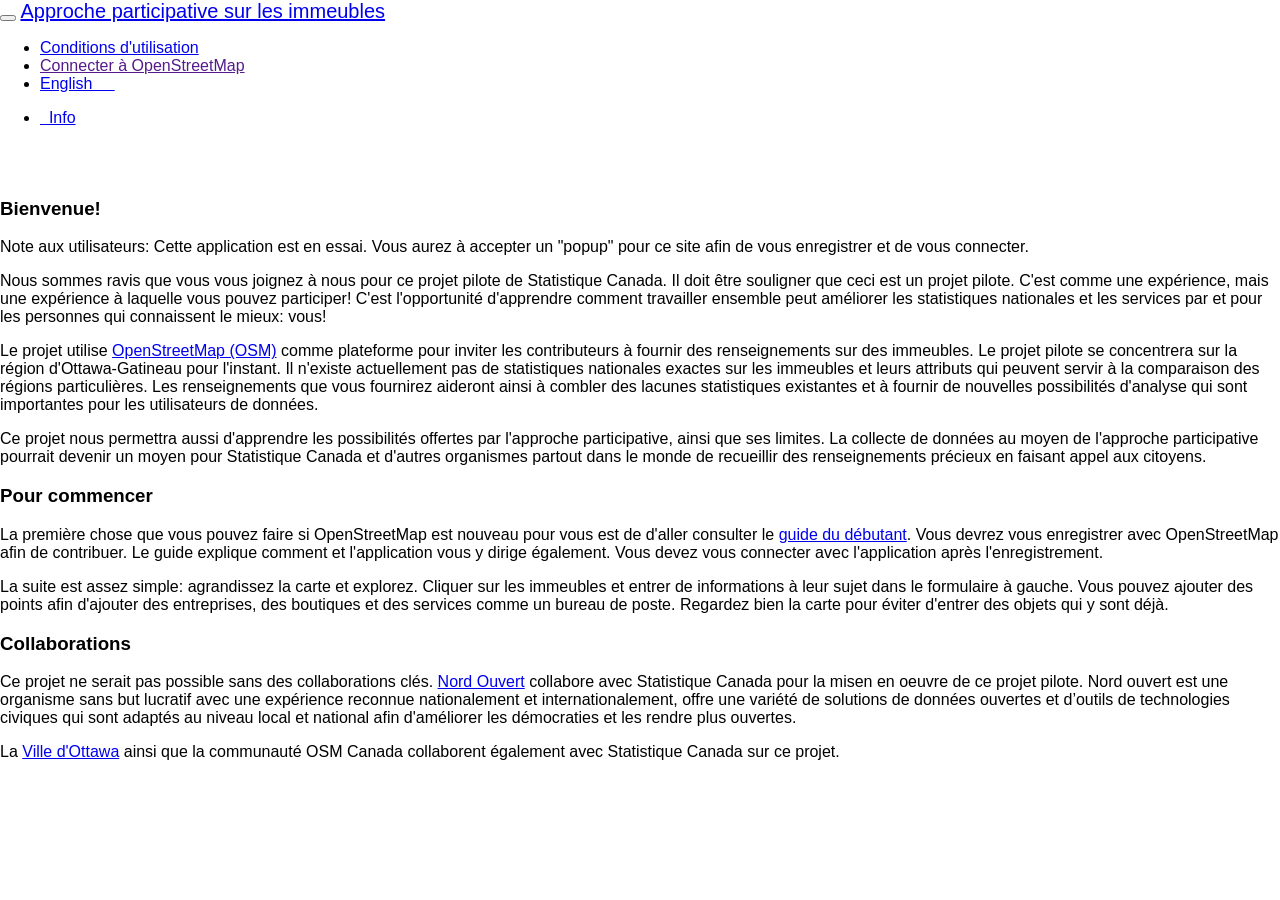
==== about-fr.html @ 85c9a679 "Added About section (French and English)" ====
<!DOCTYPE html>
<html lang="en">
	<head>
		<meta http-equiv="Content-Type" content="text/html; charset=utf-8">

		<title>Approche participative</title>
		<link rel="stylesheet" href="assets/bootstrap-3.3.6/css/bootstrap.css">
		<link rel="stylesheet" href="assets/css/mainApp.css">

		<!-- mobile devices -->
			 <meta name='viewport' content='initial-scale=1.0 maximum-scale=1.0'>
			 <meta name='apple-mobile-web-app-capable' content='yes' />
			 <meta name='apple-mobile-web-app-status-bar-style' content='black-translucent' />

		<script type="text/javascript">
			var wb = { lang:"fr" }
		</script>
		<script type="text/javascript" src="./wet-config.js"></script>
		<script src="assets/js/jquery-2.1.4.min.js"></script>
		<script src="assets/bootstrap-3.3.6/js/bootstrap.min.js"></script>

	</head>
	<body>
		<div class="navbar navbar-default navbar-fixed-top" role="navigation">
	        <div class="navbar-header">
	          <button type="button" class="navbar-toggle" data-toggle="collapse" data-target=".navbar-collapse">
	            <span class="icon-bar"></span>
	            <span class="icon-bar"></span>
	            <span class="icon-bar"></span>
	          </button>
	          <a class="navbar-brand" href="index-fra.html">Approche participative sur les immeubles</a>
	        </div>
	        <div class="navbar-collapse collapse">
	  	     <ul class="nav navbar-nav navbar-right">
				<li><a class="btn btn-link pull-right" href="discl-fr.html">Conditions d'utilisation</a></li>
				<li><a href="" class="btn btn-link pull-right" onclick="onLoad()">Connecter à OpenStreetMap</a></li>
		  		<li><a id="wb-locale"  class="link" href="about.html">English&nbsp;&nbsp;&nbsp;&nbsp;&nbsp;</a></li>
	  		</ul>

	  		<ul class="nav navbar-nav">
	            <li><a href="about-fr.html" data-toggle="collapse" data-target=".navbar-collapse.in">&nbsp;&nbsp;Info</a></li>
	          </ul>
	        </div><!--/.navbar-collapse -->
	      </div>
        <div class="container">
      <div class="row">
      <div class="col-sm-12">
      <br><br>
      <h3>Bienvenue!</h3>
      <p>Note aux utilisateurs: Cette application est en essai. Vous aurez à accepter un "popup" pour ce site afin de vous 
      enregistrer et de vous connecter.</p>
      
      <p>Nous sommes ravis que vous vous joignez à nous pour ce projet pilote de Statistique Canada. Il doit être souligner que 
      ceci est un projet pilote. C'est comme une expérience, mais une expérience à laquelle vous pouvez participer! 
      C'est l'opportunité d'apprendre comment travailler ensemble peut améliorer les statistiques nationales et les services par 
      et pour les personnes qui connaissent le mieux: vous!</p>
      
      <p> Le projet utilise <a href="http://www.openstreetmap.org/?locale=fr-CA#map=13/45.4243/-75.7205">OpenStreetMap (OSM)</a> 
      comme plateforme pour inviter les contributeurs à fournir des renseignements sur des immeubles. Le projet pilote 
      se concentrera sur la région d'Ottawa-Gatineau pour l'instant. 
      Il n'existe actuellement pas de statistiques nationales exactes sur les immeubles et leurs attributs qui peuvent servir 
      à la comparaison des régions particulières. Les renseignements que vous fournirez aideront ainsi à combler des lacunes 
      statistiques existantes et à fournir de nouvelles possibilités d'analyse qui sont importantes pour les utilisateurs de 
      données.</p>

	  <p>Ce projet nous permettra aussi d'apprendre les possibilités offertes par l'approche participative, ainsi que ses limites. 
	  La collecte de données au moyen de l'approche participative pourrait devenir un moyen pour Statistique Canada et d'autres 
	  organismes partout dans le monde de recueillir des renseignements précieux en faisant appel aux citoyens.</p>
	  
	  <h3>Pour commencer</h3>
	  <p>La première chose que vous pouvez faire si OpenStreetMap est nouveau pour vous est de d'aller consulter le 
	  <a href="http://learnosm.org/fr/">guide du débutant</a>. Vous devrez vous enregistrer avec OpenStreetMap afin de contribuer.
	  Le guide explique comment et l'application vous y dirige également. Vous devez vous connecter avec l'application après
	  l'enregistrement.</p>
	  
	  <p>La suite est assez simple: agrandissez la carte et explorez. Cliquer sur les immeubles et entrer de informations à
	  leur sujet dans le formulaire à gauche. Vous pouvez ajouter des points afin d'ajouter des entreprises, des boutiques et 
	  des services comme un bureau de poste. Regardez bien la carte pour éviter d'entrer des objets qui y sont déjà.</p>
	  
	  <h3>Collaborations</h3>
	  Ce projet ne serait pas possible sans des collaborations clés. <a href="http://www.nordouvert.ca">Nord Ouvert</a>
	  collabore avec Statistique Canada pour la misen en oeuvre de ce projet pilote. Nord ouvert est une organisme sans but lucratif 
	  avec une expérience reconnue nationalement et internationalement, offre une variété de solutions de données 
	  ouvertes et d’outils de technologies civiques qui sont adaptés au niveau local et national afin d'améliorer les démocraties 
	  et les rendre plus ouvertes.</p> 
	  
	  La <a href="http://ottawa.ca/fr">Ville d'Ottawa</a> ainsi que la communauté OSM Canada collaborent également avec 
	  Statistique Canada sur ce projet.
	  
     </div>
  </div>
</div>
		</body>
</html>
---- assets/css/mainApp.css ----
body {
  font-family : Helvetica,Arial,sans-serif;
  margin : 0;
}



.content {
  width	: 100%;
  position: absolute;
  top		: 50px;
  bottom	: 0px;
}

.content iframe {
  width: 100% !important;
  height: 100% !important;
}

.navbar-brand {
  font-size: 20px;
}
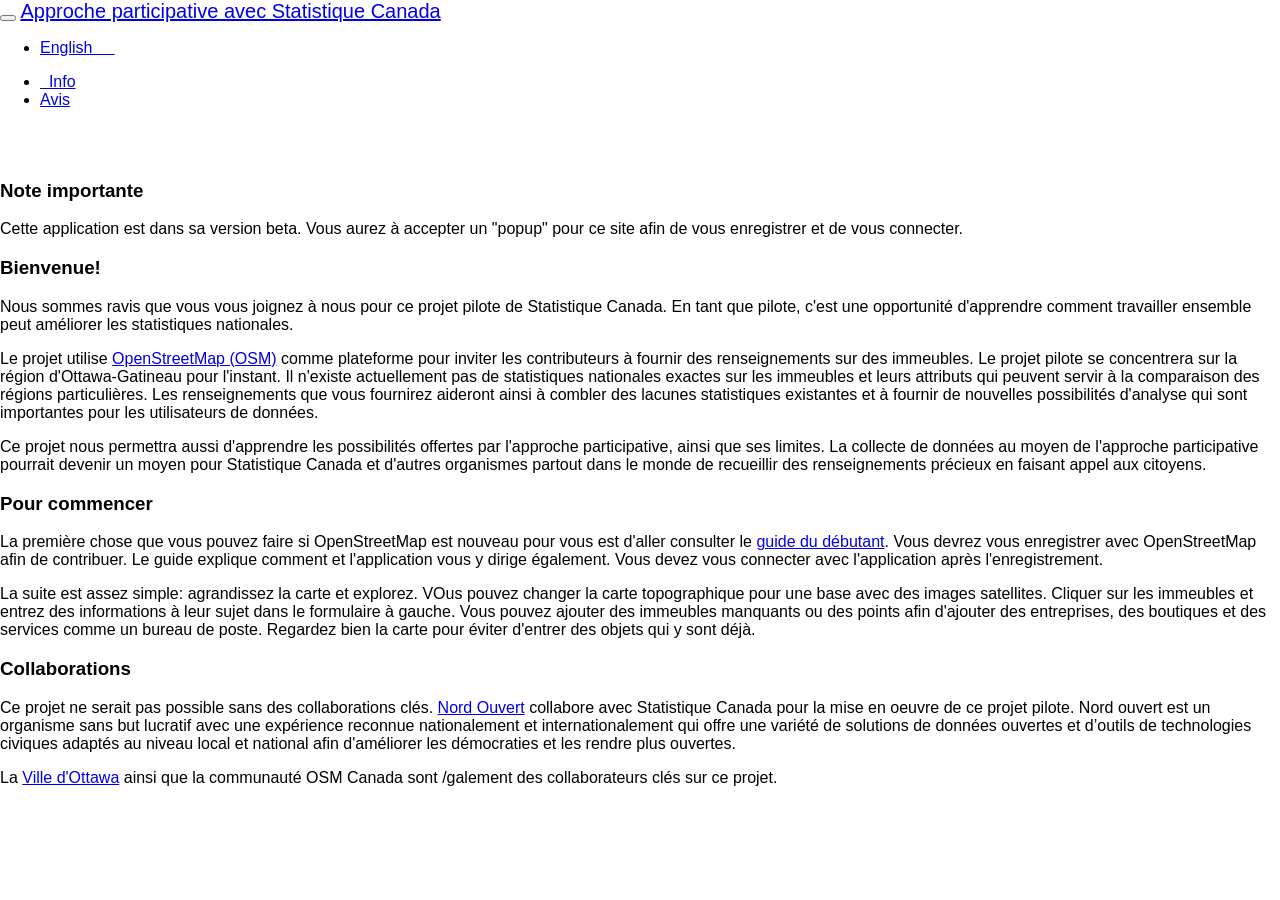
==== commit 9b0914f9: "Updates from @Monduiz" ====
--- a/about-fr.html
+++ b/about-fr.html
@@ -28,17 +28,16 @@
 	            <span class="icon-bar"></span>
 	            <span class="icon-bar"></span>
 	          </button>
-	          <a class="navbar-brand" href="index-fra.html">Approche participative sur les immeubles</a>
+	          <a class="navbar-brand" href="index-fra.html">Approche participative avec Statistique Canada</a>
 	        </div>
 	        <div class="navbar-collapse collapse">
 	  	     <ul class="nav navbar-nav navbar-right">
-				<li><a class="btn btn-link pull-right" href="discl-fr.html">Conditions d'utilisation</a></li>
-				<li><a href="" class="btn btn-link pull-right" onclick="onLoad()">Connecter à OpenStreetMap</a></li>
 		  		<li><a id="wb-locale"  class="link" href="about.html">English&nbsp;&nbsp;&nbsp;&nbsp;&nbsp;</a></li>
 	  		</ul>
 
 	  		<ul class="nav navbar-nav">
 	            <li><a href="about-fr.html" data-toggle="collapse" data-target=".navbar-collapse.in">&nbsp;&nbsp;Info</a></li>
+				<li><a class="btn btn-link pull-right" href="discl-fr.html">Avis</a></li>
 	          </ul>
 	        </div><!--/.navbar-collapse -->
 	      </div>
@@ -46,14 +45,14 @@
       <div class="row">
       <div class="col-sm-12">
       <br><br>
+      <h3>Note importante</h3>
+      
+      <p>Cette application est dans sa version beta. Vous aurez à accepter un "popup" pour ce site afin 
+      de vous enregistrer et de vous connecter.</p>
+      
       <h3>Bienvenue!</h3>
-      <p>Note aux utilisateurs: Cette application est en essai. Vous aurez à accepter un "popup" pour ce site afin de vous 
-      enregistrer et de vous connecter.</p>
-      
-      <p>Nous sommes ravis que vous vous joignez à nous pour ce projet pilote de Statistique Canada. Il doit être souligner que 
-      ceci est un projet pilote. C'est comme une expérience, mais une expérience à laquelle vous pouvez participer! 
-      C'est l'opportunité d'apprendre comment travailler ensemble peut améliorer les statistiques nationales et les services par 
-      et pour les personnes qui connaissent le mieux: vous!</p>
+      <p>Nous sommes ravis que vous vous joignez à nous pour ce projet pilote de Statistique Canada. En tant que pilote, 
+      c'est une opportunité d'apprendre comment travailler ensemble peut améliorer les statistiques nationales.</p>
       
       <p> Le projet utilise <a href="http://www.openstreetmap.org/?locale=fr-CA#map=13/45.4243/-75.7205">OpenStreetMap (OSM)</a> 
       comme plateforme pour inviter les contributeurs à fournir des renseignements sur des immeubles. Le projet pilote 
@@ -68,24 +67,26 @@
 	  organismes partout dans le monde de recueillir des renseignements précieux en faisant appel aux citoyens.</p>
 	  
 	  <h3>Pour commencer</h3>
-	  <p>La première chose que vous pouvez faire si OpenStreetMap est nouveau pour vous est de d'aller consulter le 
+	  <p>La première chose que vous pouvez faire si OpenStreetMap est nouveau pour vous est d'aller consulter le 
 	  <a href="http://learnosm.org/fr/">guide du débutant</a>. Vous devrez vous enregistrer avec OpenStreetMap afin de contribuer.
 	  Le guide explique comment et l'application vous y dirige également. Vous devez vous connecter avec l'application après
 	  l'enregistrement.</p>
 	  
-	  <p>La suite est assez simple: agrandissez la carte et explorez. Cliquer sur les immeubles et entrer de informations à
-	  leur sujet dans le formulaire à gauche. Vous pouvez ajouter des points afin d'ajouter des entreprises, des boutiques et 
-	  des services comme un bureau de poste. Regardez bien la carte pour éviter d'entrer des objets qui y sont déjà.</p>
+	  <p>La suite est assez simple: agrandissez la carte et explorez. VOus pouvez changer la carte topographique pour une base 
+	  avec des images satellites. Cliquer sur les immeubles et entrez des informations à
+	  leur sujet dans le formulaire à gauche. Vous pouvez ajouter des immeubles manquants ou des points afin d'ajouter des 
+	  entreprises, des boutiques et des services comme un bureau de poste. Regardez bien la carte pour éviter 
+	  d'entrer des objets qui y sont déjà.</p>
 	  
 	  <h3>Collaborations</h3>
 	  Ce projet ne serait pas possible sans des collaborations clés. <a href="http://www.nordouvert.ca">Nord Ouvert</a>
-	  collabore avec Statistique Canada pour la misen en oeuvre de ce projet pilote. Nord ouvert est une organisme sans but lucratif 
-	  avec une expérience reconnue nationalement et internationalement, offre une variété de solutions de données 
-	  ouvertes et d’outils de technologies civiques qui sont adaptés au niveau local et national afin d'améliorer les démocraties 
+	  collabore avec Statistique Canada pour la mise en oeuvre de ce projet pilote. Nord ouvert est un organisme sans but lucratif 
+	  avec une expérience reconnue nationalement et internationalement qui offre une variété de solutions de données 
+	  ouvertes et d’outils de technologies civiques adaptés au niveau local et national afin d'améliorer les démocraties 
 	  et les rendre plus ouvertes.</p> 
 	  
-	  La <a href="http://ottawa.ca/fr">Ville d'Ottawa</a> ainsi que la communauté OSM Canada collaborent également avec 
-	  Statistique Canada sur ce projet.
+	  La <a href="http://ottawa.ca/fr">Ville d'Ottawa</a> ainsi que la communauté OSM Canada sont /galement des collaborateurs 
+	  clés sur ce projet.
 	  
      </div>
   </div>
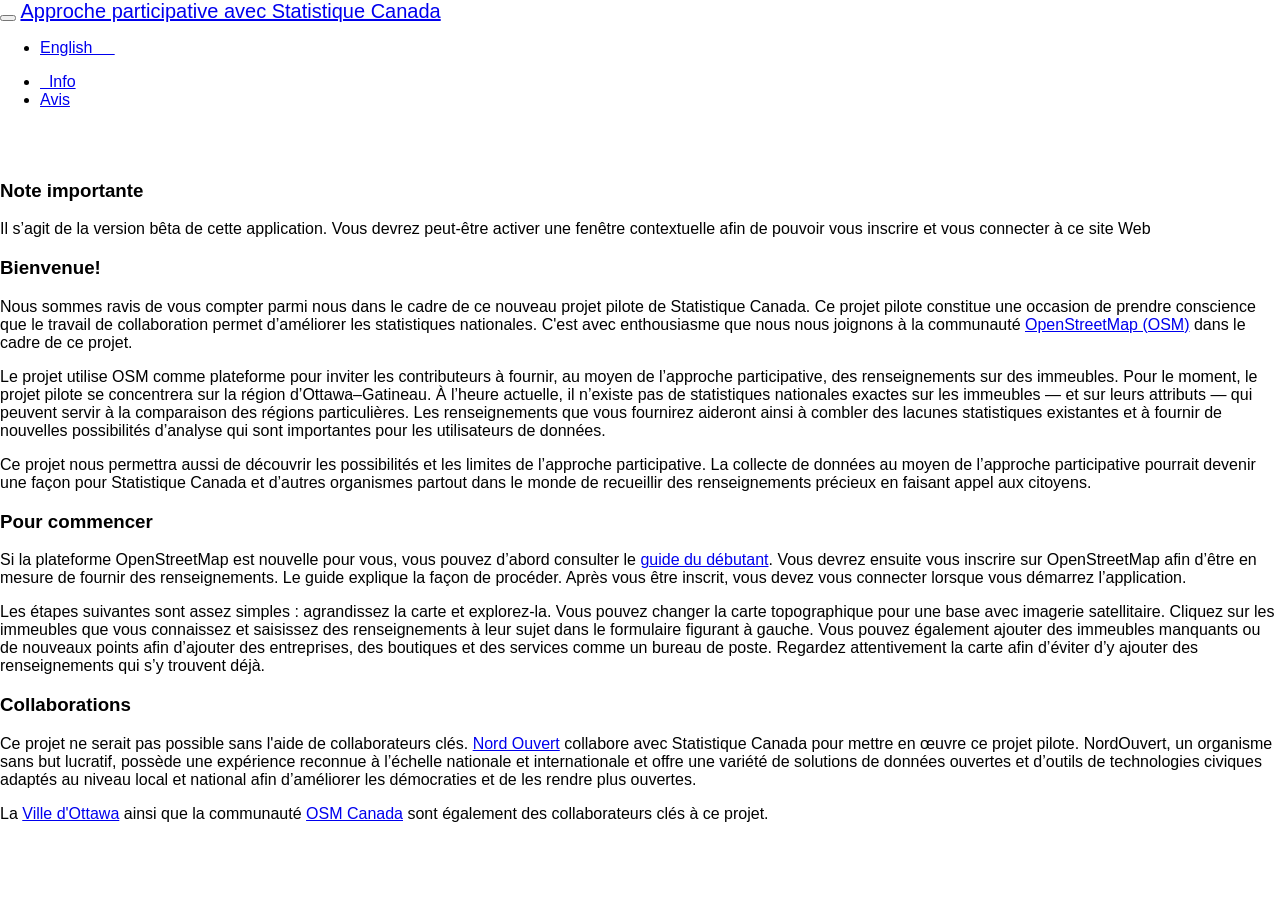
==== commit 730c9dc8: "Edits" ====
--- a/about-fr.html
+++ b/about-fr.html
@@ -47,46 +47,54 @@
       <br><br>
       <h3>Note importante</h3>
       
-      <p>Cette application est dans sa version beta. Vous aurez à accepter un "popup" pour ce site afin 
-      de vous enregistrer et de vous connecter.</p>
+      <p>Il s’agit de la version bêta de cette application. Vous devrez peut-être activer une fenêtre 
+	  contextuelle afin de pouvoir vous inscrire et vous connecter à ce site Web</p>
       
       <h3>Bienvenue!</h3>
-      <p>Nous sommes ravis que vous vous joignez à nous pour ce projet pilote de Statistique Canada. En tant que pilote, 
-      c'est une opportunité d'apprendre comment travailler ensemble peut améliorer les statistiques nationales.</p>
+	  
+      <p>Nous sommes ravis de vous compter parmi nous dans le cadre de ce nouveau projet pilote de 
+	  Statistique Canada. 
+	  Ce projet pilote constitue une occasion de prendre conscience que le travail de collaboration 
+	  permet d’améliorer les statistiques nationales.
       
-      <p> Le projet utilise <a href="http://www.openstreetmap.org/?locale=fr-CA#map=13/45.4243/-75.7205">OpenStreetMap (OSM)</a> 
-      comme plateforme pour inviter les contributeurs à fournir des renseignements sur des immeubles. Le projet pilote 
-      se concentrera sur la région d'Ottawa-Gatineau pour l'instant. 
-      Il n'existe actuellement pas de statistiques nationales exactes sur les immeubles et leurs attributs qui peuvent servir 
-      à la comparaison des régions particulières. Les renseignements que vous fournirez aideront ainsi à combler des lacunes 
-      statistiques existantes et à fournir de nouvelles possibilités d'analyse qui sont importantes pour les utilisateurs de 
-      données.</p>
+	  C'est avec enthousiasme que nous nous joignons à la communauté 
+      <a href="http://www.openstreetmap.org/?locale=fr-CA#map=13/45.4243/-75.7205">OpenStreetMap (OSM)</a> 
+	  dans le cadre de ce projet.</p>
+      
+      <p>Le projet utilise OSM comme plateforme pour inviter les contributeurs à fournir, 
+	  au moyen de l’approche participative, des renseignements sur des immeubles. Pour le moment, le projet pilote 
+	  se concentrera sur la région d’Ottawa–Gatineau. À l’heure actuelle, il n’existe pas de statistiques nationales 
+	  exactes sur les immeubles — et sur leurs attributs — qui peuvent servir à la comparaison des régions particulières. 
+	  Les renseignements que vous fournirez aideront ainsi à combler des lacunes statistiques existantes et à fournir de 
+	  nouvelles possibilités d’analyse qui sont importantes pour les utilisateurs de données.</p>
 
-	  <p>Ce projet nous permettra aussi d'apprendre les possibilités offertes par l'approche participative, ainsi que ses limites. 
-	  La collecte de données au moyen de l'approche participative pourrait devenir un moyen pour Statistique Canada et d'autres 
-	  organismes partout dans le monde de recueillir des renseignements précieux en faisant appel aux citoyens.</p>
+	  <p>Ce projet nous permettra aussi de découvrir les possibilités et les limites de l’approche participative. 
+	  La collecte de données au moyen de l’approche participative pourrait devenir une façon pour Statistique Canada et 
+	  d’autres organismes partout dans le monde de recueillir des renseignements précieux en faisant appel aux citoyens.</p>
 	  
 	  <h3>Pour commencer</h3>
-	  <p>La première chose que vous pouvez faire si OpenStreetMap est nouveau pour vous est d'aller consulter le 
-	  <a href="http://learnosm.org/fr/">guide du débutant</a>. Vous devrez vous enregistrer avec OpenStreetMap afin de contribuer.
-	  Le guide explique comment et l'application vous y dirige également. Vous devez vous connecter avec l'application après
-	  l'enregistrement.</p>
+	  <p>Si la plateforme OpenStreetMap est nouvelle pour vous, vous pouvez d’abord consulter le 
+	  <a href="http://learnosm.org/fr/">guide du débutant</a>. Vous devrez ensuite vous inscrire sur OpenStreetMap 
+	  afin d’être en mesure de fournir des renseignements. Le guide explique la façon de procéder. Après vous être 
+	  inscrit, vous devez vous connecter lorsque vous démarrez l’application.</p>
 	  
-	  <p>La suite est assez simple: agrandissez la carte et explorez. VOus pouvez changer la carte topographique pour une base 
-	  avec des images satellites. Cliquer sur les immeubles et entrez des informations à
-	  leur sujet dans le formulaire à gauche. Vous pouvez ajouter des immeubles manquants ou des points afin d'ajouter des 
-	  entreprises, des boutiques et des services comme un bureau de poste. Regardez bien la carte pour éviter 
-	  d'entrer des objets qui y sont déjà.</p>
+	  <p>Les étapes suivantes sont assez simples : agrandissez la carte et explorez-la. Vous pouvez changer la carte 
+	  topographique pour une base avec imagerie satellitaire. Cliquez sur les immeubles que vous connaissez et saisissez 
+	  des renseignements à leur sujet dans le formulaire figurant à gauche. Vous pouvez également ajouter des immeubles 
+	  manquants ou de nouveaux points afin d’ajouter des entreprises, des boutiques et des services comme un bureau de 
+	  poste. Regardez attentivement la carte afin d’éviter d’y ajouter des renseignements qui s’y trouvent déjà.</p>
 	  
 	  <h3>Collaborations</h3>
-	  Ce projet ne serait pas possible sans des collaborations clés. <a href="http://www.nordouvert.ca">Nord Ouvert</a>
-	  collabore avec Statistique Canada pour la mise en oeuvre de ce projet pilote. Nord ouvert est un organisme sans but lucratif 
-	  avec une expérience reconnue nationalement et internationalement qui offre une variété de solutions de données 
-	  ouvertes et d’outils de technologies civiques adaptés au niveau local et national afin d'améliorer les démocraties 
-	  et les rendre plus ouvertes.</p> 
+	  Ce projet ne serait pas possible sans l'aide de collaborateurs clés. <a href="http://www.nordouvert.ca">Nord Ouvert</a>
+	  collabore avec Statistique Canada pour mettre en œuvre ce projet pilote. NordOuvert, un organisme sans but lucratif, 
+	  possède une expérience reconnue à l’échelle nationale et internationale et offre une variété de solutions de 
+	  données ouvertes et d’outils de technologies civiques adaptés au niveau local et national afin d’améliorer 
+	  les démocraties et de les rendre plus ouvertes.</p> 
 	  
-	  La <a href="http://ottawa.ca/fr">Ville d'Ottawa</a> ainsi que la communauté OSM Canada sont /galement des collaborateurs 
-	  clés sur ce projet.
+	  <p>La <a href="http://ottawa.ca/fr">Ville d'Ottawa</a> ainsi que la communauté 
+	  <a href="http://www.openstreetmap.org/wiki/FR:WikiProject_Canada">OSM Canada</a> sont également des collaborateurs 
+	  clés à ce projet.</p>
+	  <br><br>
 	  
      </div>
   </div>
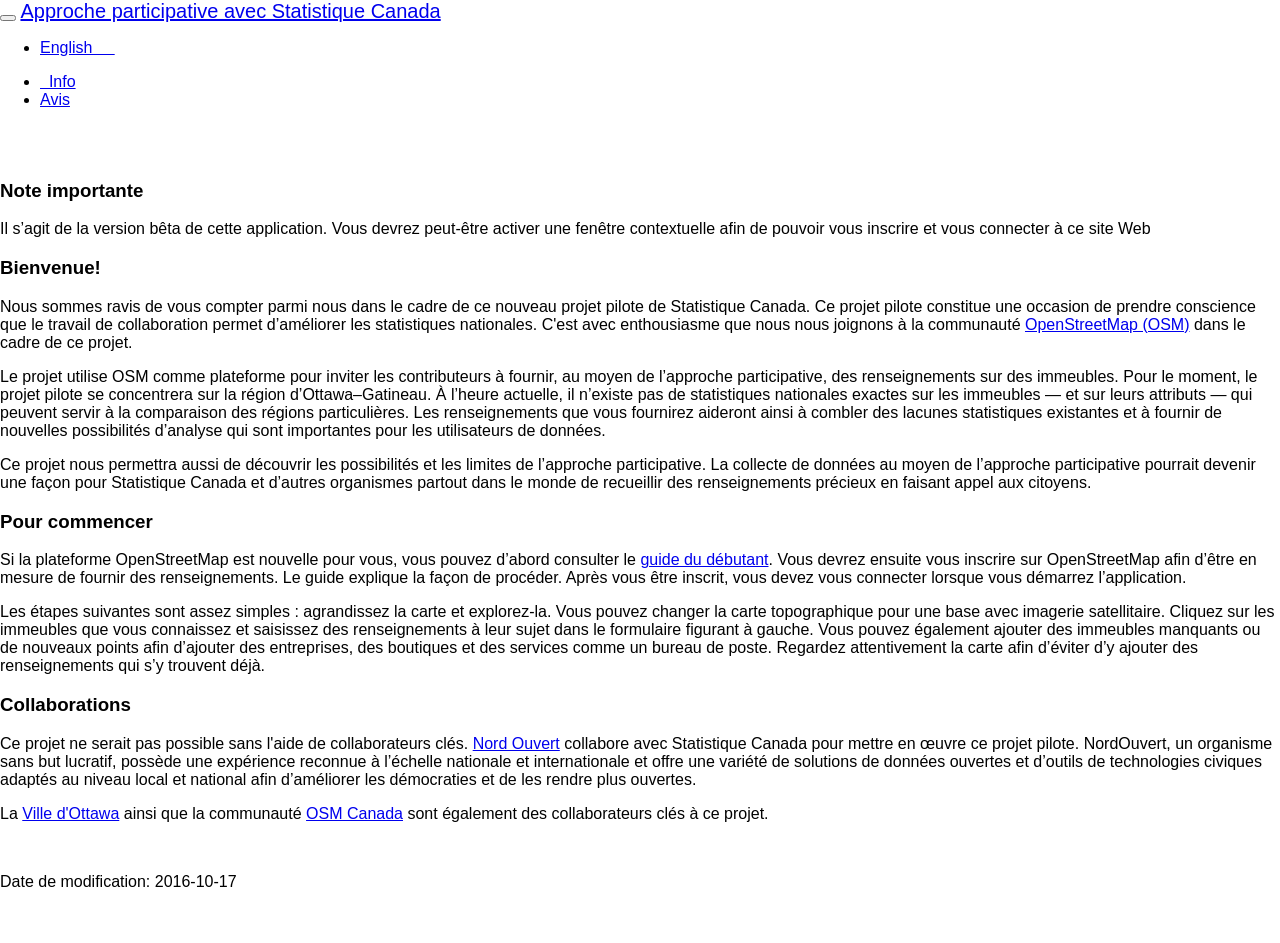
==== commit ec83b00d: "more edits" ====
--- a/about-fr.html
+++ b/about-fr.html
@@ -94,6 +94,8 @@
 	  <p>La <a href="http://ottawa.ca/fr">Ville d'Ottawa</a> ainsi que la communauté 
 	  <a href="http://www.openstreetmap.org/wiki/FR:WikiProject_Canada">OSM Canada</a> sont également des collaborateurs 
 	  clés à ce projet.</p>
+	  <br>
+	  <p>Date de modification: 2016-10-17</p>
 	  <br><br>
 	  
      </div>
